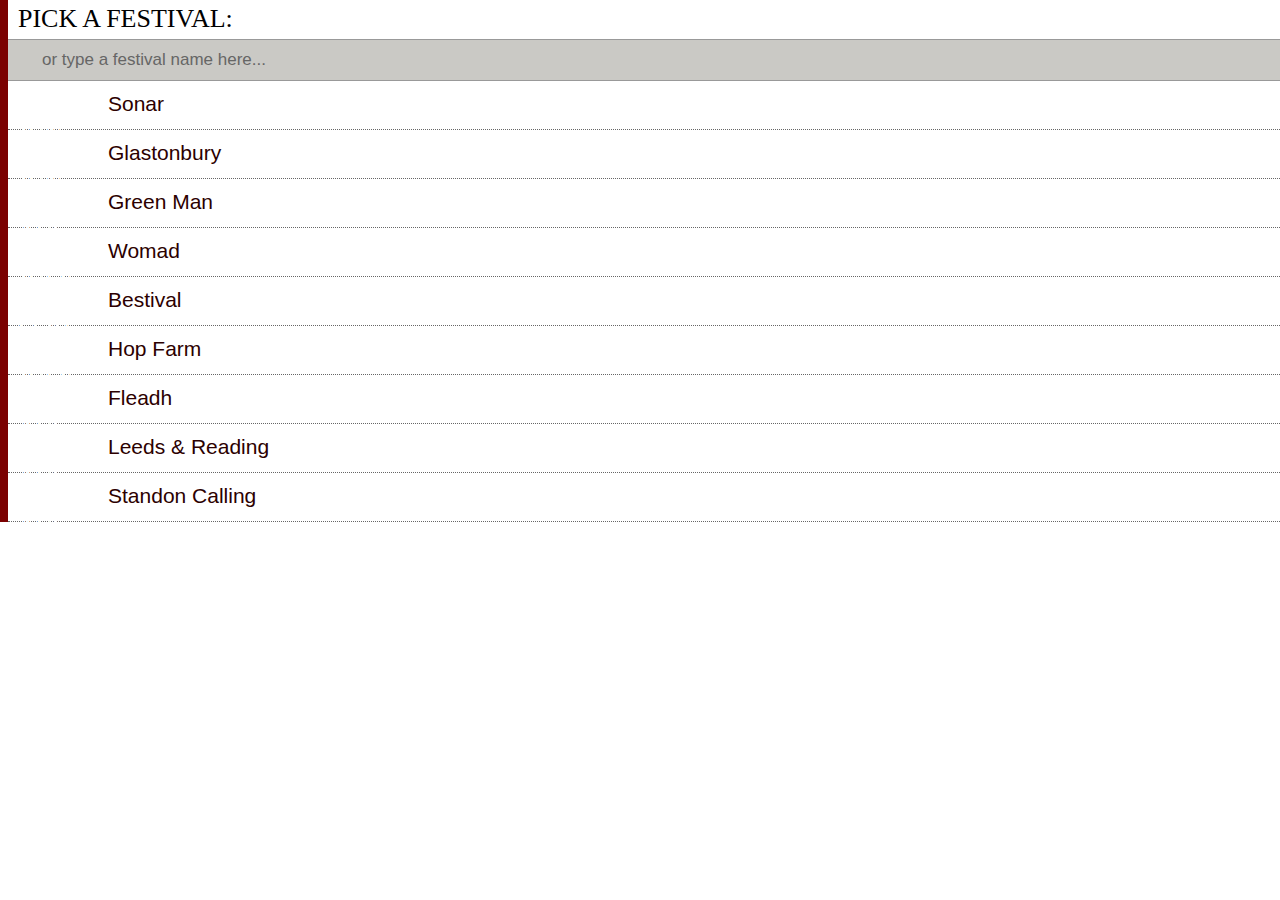
==== media/festivals.html @ 45c3d9ac "the rest of the static files, as presented MHD BCN" ====
<!DOCTYPE html PUBLIC
    "-//W3C//DTD XHTML 1.0 Transitional//EN"
    "http://www.w3.org/TR/xhtml1/DTD/xhtml1-transitional.dtd"
<html xmlns="http://www.w3.org/1999/xhtml" xml:lang="en"> 
<head> 
	<meta http-equiv="content-type" content="text/html; charset=UTF-8" /> 
 
	<title>AGENDAFEST</title> 
 	<meta name = "viewport" content = "width = device-width">
	<meta name="Author"			content="" /> 
	<meta name="publisher"		content="" /> 
	<meta name="copyright"		content="" /> 
	<meta name="description" 	content="" /> 
	<meta name="keywords" 		content="" /> 
 
	<link rel="shortcut icon" href="" /> 
	
	<link rel="stylesheet" type="text/css" href="style.css" /> 
	
	
</head>

<body>
	
	<div id="backTextureInner">
		
		
		<div id="header" class="gothic">PICK A FESTIVAL:</div>
		
		<div id="subBar">
			
			<input type="text" onfocus="this.value=''" value="or type a festival name here..." />
			
		</div>
		
		<ul class="list">
		
			<a href="../fest?festival=sonar">
				<li>
					<span class="gothic date">16-19 JUN</span>
					<span class="item">Sonar</span>
				</li>
			</a>
			
			<a href="../fest?festival=glastonbury">
				<li>
					<span class="gothic date">22-26 JUN</span>
					<span class="item">Glastonbury</span>
				</li>
			</a>
			
			<a href="../fest?festival=greenman">
				<li>
					<span class="gothic date">19-21 AUG</span>
					<span class="item">Green Man</span>
				</li>
			</a>
			
			<a href="../fest?festival=womad">
				<li>
					<span class="gothic date">28-31 JULY</span>
					<span class="item">Womad</span>
				</li>
			</a>

			<!-- <a href="../fest?festival=downloadfestival">
						<li>
							<span class="gothic date">16-19 JUN</span>
							<span class="item">Download Festival</span>
						</li>
					</a> -->
			
			<a href="../fest?festival=bestival">
				<li>
					<span class="gothic date">8-11 SEPT</span>
					<span class="item">Bestival</span>
				</li>
			</a>
			
			<a href="../fest?festival=hopfarm">
				<li>
					<span class="gothic date">1-3 JULY</span>
					<span class="item">Hop Farm</span>
				</li>
			</a>

			<a href="../fest?festival=fleadh">
				<li>
					<span class="gothic date">13-22 AUG</span>
					<span class="item">Fleadh</span>
				</li>
			</a>
			
			<a href="../fest?festival=leedsreading">
				<li>
					<span class="gothic date">26-28 AUG</span>
					<span class="item">Leeds & Reading</span>
				</li>
			</a>
						
			<a href="../fest?festival=standoncalling">
				<li>
					<span class="gothic date">11-14 AUG</span>
					<span class="item">Standon Calling</span>
				</li>
			</a>
		
		</ul>
		
	</div>


</body>

</html>
---- media/style.css ----
/* ******************************************* 
*
*	David Okuniev (fat-man-collective.com)
*
*	June 2011
*
******************************************* */

html, body, div, span, applet, object, iframe, h1, h2, h3, h4, h5, h6, p, blockquote, pre, a, abbr, acronymess, big, cite, code, del, dfn, em, font, img, ins, kbd, q, s, samp, small, strike, sub, sup, tt, var, dl, dt, dd, ol, ul, li, fieldset, form, label, legend, table, caption, tbody, tfoot, thead, tr, th, td {
border : 0 none;

font-weight : normal;
margin : 0;
outline-style : none;
outline-width : 0;
padding : 0;
vertical-align : baseline;
}

object, embed {
outline:none;
}


:focus {
outline-style : none;
outline-width : 0;
}
ol, ul {
list-style-image : none;
list-style-position : outside;
list-style-type : none;
}
table {
border-collapse : separate;
border-spacing : 0;
}
caption, th, td {
font-weight : normal;
text-align : left;
}
blockquote:before, blockquote:after, q:before, q:after {
content : "";
}
blockquote, q {
quotes : "" "";
}
em {
color : #666666;
font-style : italic;
}

@font-face {
    font-family: 'LeagueGothicRegular';
    src: url('league_gothic-webfont.eot');
    src: url('league_gothic-webfont.eot?#iefix') format('embedded-opentype'),
         url('league_gothic-webfont.woff') format('woff'),
         url('league_gothic-webfont.ttf') format('truetype'),
         url('league_gothic-webfont.svg#LeagueGothicRegular') format('svg');
    font-weight: normal;
    font-style: normal;

}


@font-face {
    font-family: 'MinionProRegular';
    src: url('minionpro-regular-webfont.eot');
    src: url('minionpro-regular-webfont.eot?#iefix') format('embedded-opentype'),
         url('minionpro-regular-webfont.woff') format('woff'),
         url('minionpro-regular-webfont.ttf') format('truetype'),
         url('minionpro-regular-webfont.svg#MinionProRegular') format('svg');
    font-weight: normal;
    font-style: normal;

}



/*Main*/

body{
margin:0;
font-family: MinionProRegular, sans-serif;
}

#backTextureHome{
width:100%;
height:100%;
}

#backTextureInner{

background-image: url(img/paper.jpg) ;
background-repeat:repeat;
width:100%;
min-height:356px;
border-left:8px solid #7B0101;

}

#header{
height:35px;
border-bottom:1px solid #999999;
font-size:26px;
padding:4px 0 0 10px;
}


/*List*/

#subBar {
background-color: #CAC9C5;
height:40px;
width:100%;
border-bottom:1px solid #999999;
background-image: url(img/subBar_shadow.png);
background-repeat: repeat-x;
background-position: bottom left;
}

.shuffle{
display: block;
background-image: url(img/Sprite.png);
background-position: 92px -102px:
width:28px;
height:20px:
background:green;
}

input{
background:#CAC9C5;
width:300px;
border:none;
padding:0px 0px  0px  22px;
margin:5px 0 0 12px;
font-family: MinionProRegular,sans-serif;
font-size:17px;
color:#666;
border:none;
height:30px;
background-image:url(img/search.png);
background-repeat: no-repeat;
background-position-y: 5px;
-webkit-appearance: none; 
}

input.button{
	padding:20px 0px  0px  8px;
	width:30px;
	height:30px;
	background:none;
}

input.simple{
background:none;
-webkit-border-radius:3px;
border:1px solid #666;
width:255px;
margin:20px;
margin-right:5px;
padding:0px 0px  0px  8px;
font-family: Arial;
font-weight:bold;
font-size:13px;
color:#333;
height:30px;

}

.AddArtist{
margin-top:3px;
}

.lastfmBtn{
margin-top: 20px;
}

input:focus{
color:#000;
}

 ul.list li{
height:37px;
width:100%;
border-bottom:1px dotted #666;
padding:11px 0 0 0px;
background-image: url(img/blackarrow.png);
background-repeat: no-repeat;
background-position-y: 9px;
}

 ul.agenda li{
height:37px;
width:100%;
border-bottom:1px dotted #666;
padding:11px 0 0 0px;
background-image: url(img/blackarrow.png);
background-repeat: no-repeat;
background-position-y: 9px;
background-position-x: -25px;
}

.gothic{
font-family: 'LeagueGothicRegular';
}


.date{
	font-size:24px;
	color:white;
	height:40px;
	padding:0px 0px 0 10px;	
	display: block;
	float: left;
	width:90px;
	
}

.time{
	font-size:24px;
	color:white;
	height:40px;
	padding:0px 0px 0 10px;	
	display: block;
	float: left;
	width:65px;
	
}

#day{
	font-size:16px;
	padding:8px 0 0 10px;;
	
}

.item {

font-size:21px;
display: block;
float: left;
width:205px;
color:#2C0000;

}


.listarrow{
display: block;
float: left;
background-image: url(img/listarrow.png);
background-repeat: no-repeat;
width:9px;
height:14px;
margin:7px 0 0 20px;

}

.star{
display: block;
float:left;
width:13px;
height:13px;
background-image: url(img/Sprite.png);
background-position:-15px -145px;

}

.backtoFest{
display: block;
float:left;
text-decoration: none;
width:47px;
height:21px;
background-image: url(img/Sprite.png);
background-position:-41px -9px;
font-family: Arial,sans-serif;
color:black;
font-size:12px;
padding:7px 12px;
}

.backtoAgenda{
display: block;
float:left;
text-decoration: none;
width:47px;
height:21px;
background-image: url(img/Sprite.png);
background-position:-41px -224px;
font-family: Arial,sans-serif;
color:black;
font-size:12px;
padding:9px 12px;

}

.createAgenda{
display: block;
float:left;
text-decoration: none;
width:126px;
height:20px;
background-image: url(img/Sprite.png);
background-position:-43px -49px;
font-family: Arial,sans-serif;
color:black;
font-size:12px;
padding:7px 12px;
float:right;
margin-top:10px;
}

.titleCentered{
display: block;
float:left;
margin-left:20px;
}

a:link{text-decoration: none;}

a:visited{text-decoration: none;}


/*Detail*/


.swapArtist{
display: block;
font-size:13px;
margin-left:170px;
margin-top:4px;
padding-left:35px;
padding-top:3px;
font-family: Arial;
background-image: url(img/Sprite.png);
background-repeat: no-repeat;
background-position: -92px -102px;
height: 20px;
}

#artistImage{
width:126px;
height:126px;
padding:10px;
clear:both;
float:left;
}

#artistInfo{
float:left;
width:158px;
padding:10px 10px 0 0;
}

#play{
position: fixed;
display: block;
width:44px;
height:44px;
left:42px;
top:95;
left:60;
background-image: url(img/Sprite.png);

background-position:-13px -166px;

}

#timeDetail{
display:block;
clear:both;
font-family: 'LeagueGothicRegular';
font-size:24px;
color:white;
background: black;
padding:4px 6px 3px 5px;
width:35px;
}

#ArtistName{
display:block;
clear:both;
font-size:20px;
margin-bottom: -4px;
}

#details{
display:block;
clear:both;
color:#666;
margin-bottom:10px;
}

.relation{
clear:both;
line-height: 120%;
font-style: italic;
font-family:Georgia;
font-size: 14px;
background-color: #FFF200;
}

#relatedArtist{
font-weight: bold;

}

#buzz{
clear:both;
color:#669900;
font-family: 'LeagueGothicRegular';
font-size:20px;
margin:20px 10px 0 10px;
float:left;

}

#graph{
float:left;
margin-top:17px;

}

#description{
clear:both;
padding:10px;
border-bottom:1px dotted #999;
line-height: 130%;
}

#links{
clear:both;
padding:10px;
line-height: 150%;
}

a, a:visited{

color:#7B0101}

.dialogue{
font-family: MinionProRegular,sans-serif;
font-size:18px;
padding:20px 20px 00px 20px;
line-height:130%;
color:#2C0000;
margin-bottom:10px;
}

.dialogue2{
font-family: MinionProRegular,sans-serif;
font-size:16px;
padding:5px 20px 00px 20px;
line-height:130%;
color:#2C0000;
margin-bottom:0px;
}

.explanationInput{
display: block;
margin:20px;
font-family: arial;
font-size:11px;
color:#666;
}

.tasteFooter{
height:45px;
width:100%;
border-top:1px dotted #666;
position: absolute;
top:310;
}
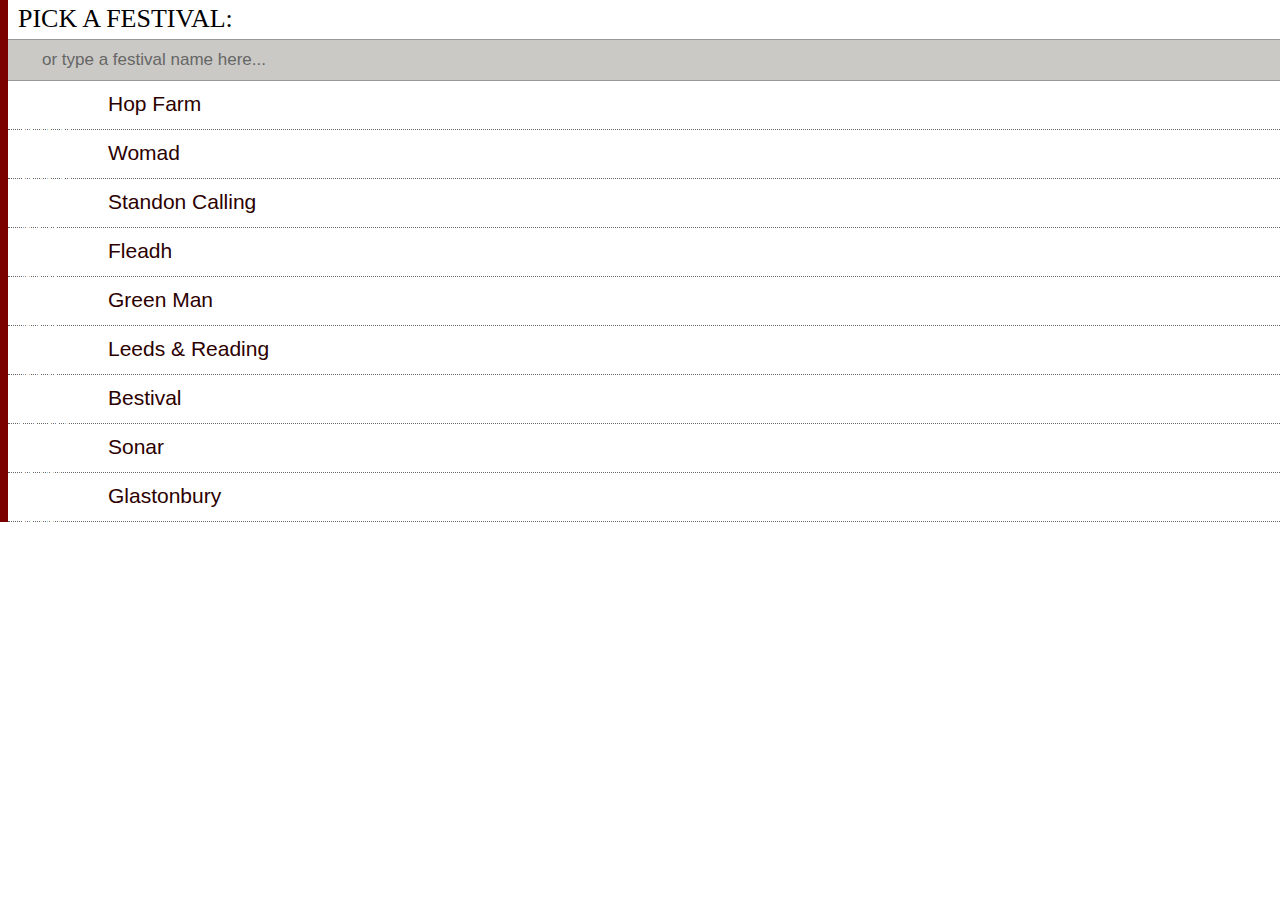
==== commit 0e9e0cd8: "clean up" ====
--- a/media/festivals.html
+++ b/media/festivals.html
@@ -34,35 +34,21 @@
 		</div>
 		
 		<ul class="list">
-		
-			<a href="../fest?festival=sonar">
-				<li>
-					<span class="gothic date">16-19 JUN</span>
-					<span class="item">Sonar</span>
-				</li>
-			</a>
-			
-			<a href="../fest?festival=glastonbury">
-				<li>
-					<span class="gothic date">22-26 JUN</span>
-					<span class="item">Glastonbury</span>
-				</li>
-			</a>
-			
-			<a href="../fest?festival=greenman">
-				<li>
-					<span class="gothic date">19-21 AUG</span>
-					<span class="item">Green Man</span>
-				</li>
-			</a>
-			
+
+		        <a href="../fest?festival=hopfarm">
+		                <li>
+                                        <span class="gothic date">1-3 JULY</span>
+				        <span class="item">Hop Farm</span>
+                                </li>
+		        </a>
+
 			<a href="../fest?festival=womad">
-				<li>
-					<span class="gothic date">28-31 JULY</span>
+                                <li>
+		                        <span class="gothic date">28-31 JULY</span>
 					<span class="item">Womad</span>
 				</li>
-			</a>
-
+                        </a>
+		
 			<!-- <a href="../fest?festival=downloadfestival">
 						<li>
 							<span class="gothic date">16-19 JUN</span>
@@ -70,19 +56,13 @@
 						</li>
 					</a> -->
 			
-			<a href="../fest?festival=bestival">
-				<li>
-					<span class="gothic date">8-11 SEPT</span>
-					<span class="item">Bestival</span>
+			
+                        <a href="../fest?festival=standoncalling">
+                                <li>
+                                        <span class="gothic date">11-14 AUG</span>
+                                        <span class="item">Standon Calling</span>
 				</li>
-			</a>
-			
-			<a href="../fest?festival=hopfarm">
-				<li>
-					<span class="gothic date">1-3 JULY</span>
-					<span class="item">Hop Farm</span>
-				</li>
-			</a>
+                        </a>
 
 			<a href="../fest?festival=fleadh">
 				<li>
@@ -91,19 +71,42 @@
 				</li>
 			</a>
 			
-			<a href="../fest?festival=leedsreading">
-				<li>
-					<span class="gothic date">26-28 AUG</span>
+                        <a href="../fest?festival=greenman">
+                                <li>
+  		                        <span class="gothic date">19-21 AUG</span>
+					<span class="item">Green Man</span>
+				</li>
+                        </a>
+
+
+                        <a href="../fest?festival=leedsreading">
+			        <li>
+				        <span class="gothic date">26-28 AUG</span>
 					<span class="item">Leeds & Reading</span>
 				</li>
+                        </a>
+
+                        <a href="../fest?festival=bestival">
+                                <li>
+                                        <span class="gothic date">8-11 SEPT</span>
+                                        <span class="item">Bestival</span>
+                                </li>
+                        </a>
+
+			<a href="../fest?festival=sonar">
+                                <li>
+                                        <span class="gothic date">16-19 JUN</span>
+                                        <span class="item">Sonar</span>
+                                </li>
+                        </a>
+
+                        <a href="../fest?festival=glastonbury">
+			        <li>
+                                        <span class="gothic date">22-26 JUN</span>
+				        <span class="item">Glastonbury</span>
+                                </li>
 			</a>
-						
-			<a href="../fest?festival=standoncalling">
-				<li>
-					<span class="gothic date">11-14 AUG</span>
-					<span class="item">Standon Calling</span>
-				</li>
-			</a>
+
 		
 		</ul>
 		
@@ -112,4 +115,4 @@
 
 </body>
 
-</html>+</html>
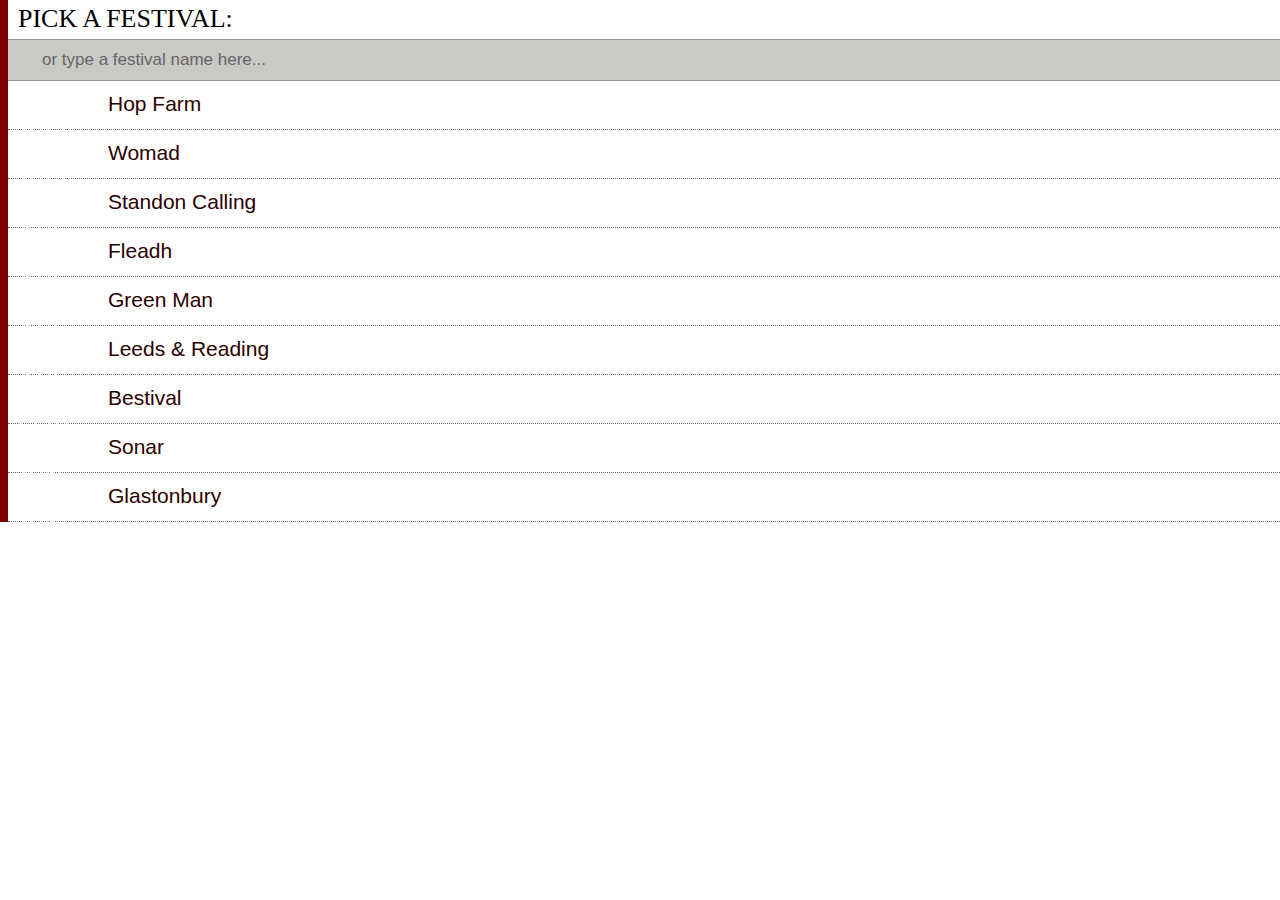
==== commit 66d816fb: "style cleaning, provenance uses cookies now" ====
--- a/media/festivals.html
+++ b/media/festivals.html
@@ -20,7 +20,7 @@
 	
 </head>
 
-<body>
+<body class="inbook">
 	
 	<div id="backTextureInner">
 		
--- a/media/style.css
+++ b/media/style.css
@@ -3,8 +3,9 @@
 *	David Okuniev (fat-man-collective.com)
 *
 *	June 2011
-*
-******************************************* */
+*       
+*       Modified by Ben Fields (benfield
+********************************************/
 
 html, body, div, span, applet, object, iframe, h1, h2, h3, h4, h5, h6, p, blockquote, pre, a, abbr, acronymess, big, cite, code, del, dfn, em, font, img, ins, kbd, q, s, samp, small, strike, sub, sup, tt, var, dl, dt, dd, ol, ul, li, fieldset, form, label, legend, table, caption, tbody, tfoot, thead, tr, th, td {
 border : 0 none;
@@ -84,6 +85,12 @@
 font-family: MinionProRegular, sans-serif;
 }
 
+body.inbook{
+border-left: 8px solid #7B0101;
+}
+
+
+
 #backTextureHome{
 width:100%;
 height:100%;
@@ -95,7 +102,7 @@
 background-repeat:repeat;
 width:100%;
 min-height:356px;
-border-left:8px solid #7B0101;
+
 
 }
 
@@ -239,20 +246,24 @@
 font-size:21px;
 display: block;
 float: left;
-width:205px;
+/*width:205px;*/
 color:#2C0000;
+text-overflow: ellipsis;
+overflow: hidden;
+white-space: nowrap;
+
 
 }
 
 
 .listarrow{
 display: block;
-float: left;
+float: right;
 background-image: url(img/listarrow.png);
 background-repeat: no-repeat;
 width:9px;
 height:14px;
-margin:7px 0 0 20px;
+margin:7px 20px 0 0;
 
 }
 
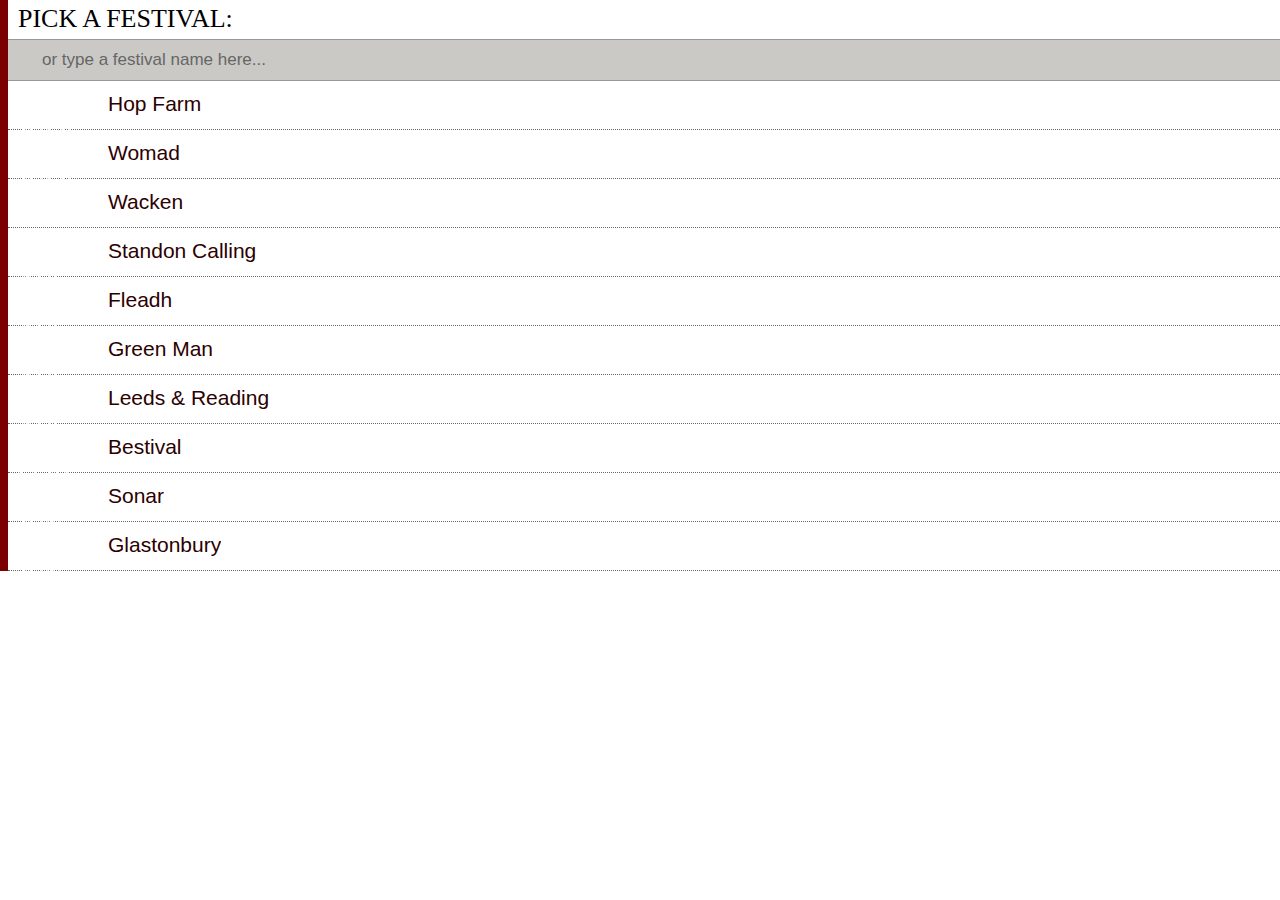
==== commit 64087369: "wacken added" ====
--- a/media/festivals.html
+++ b/media/festivals.html
@@ -57,11 +57,18 @@
 					</a> -->
 			
 			
+                        <a href="../fest?festival=wacken">
+                                <li>
+                                        <span class="gothic date">4-6 AUG</span>
+                                        <span class="item">Wacken</span>
+				</li>
+                        </a>
+
                         <a href="../fest?festival=standoncalling">
                                 <li>
                                         <span class="gothic date">11-14 AUG</span>
                                         <span class="item">Standon Calling</span>
-				</li>
+                                </li>
                         </a>
 
 			<a href="../fest?festival=fleadh">
